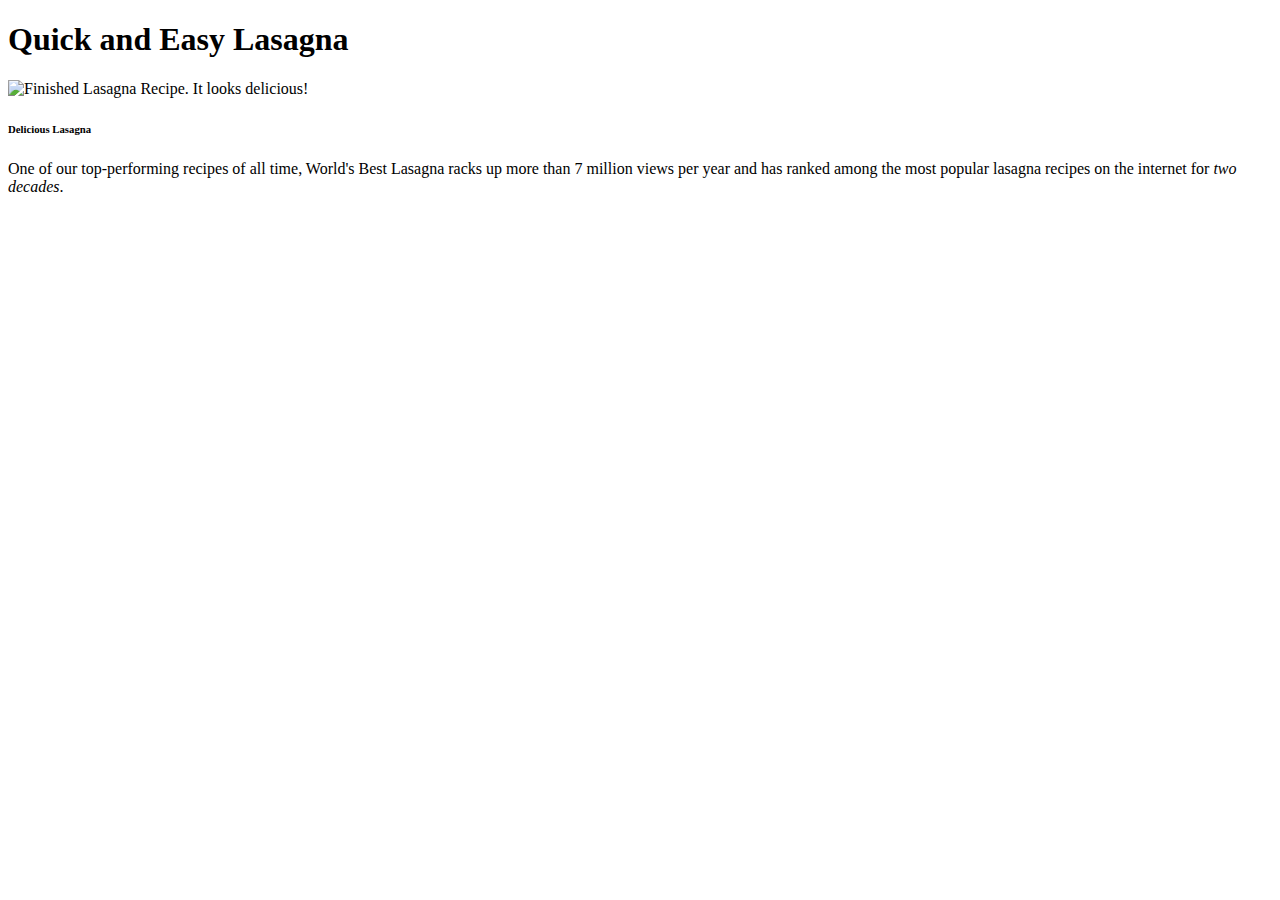
==== lasagna.html @ bdf75177 "lasagna.html" ====
<!DOCTYPE html>
<html lang="en">
<head>
    <meta charset="UTF-8">
    <title>Lasagna Recipe</title>
</head>
<body>
    <h1>Quick and Easy Lasagna</h1>
    <img src="https://thecozycook.com/wp-content/uploads/2022/04/Lasagna-Recipe-f.jpg" alt="Finished Lasagna Recipe. It looks delicious!" />
    <h6>Delicious Lasagna</h6>
    <p>One of our top-performing recipes of all time, World's Best 
        Lasagna racks up more than 7 million views per year and 
        has ranked among the most popular 
        lasagna recipes on the internet for <em>two decades</em>.</p>
</body>
</html>
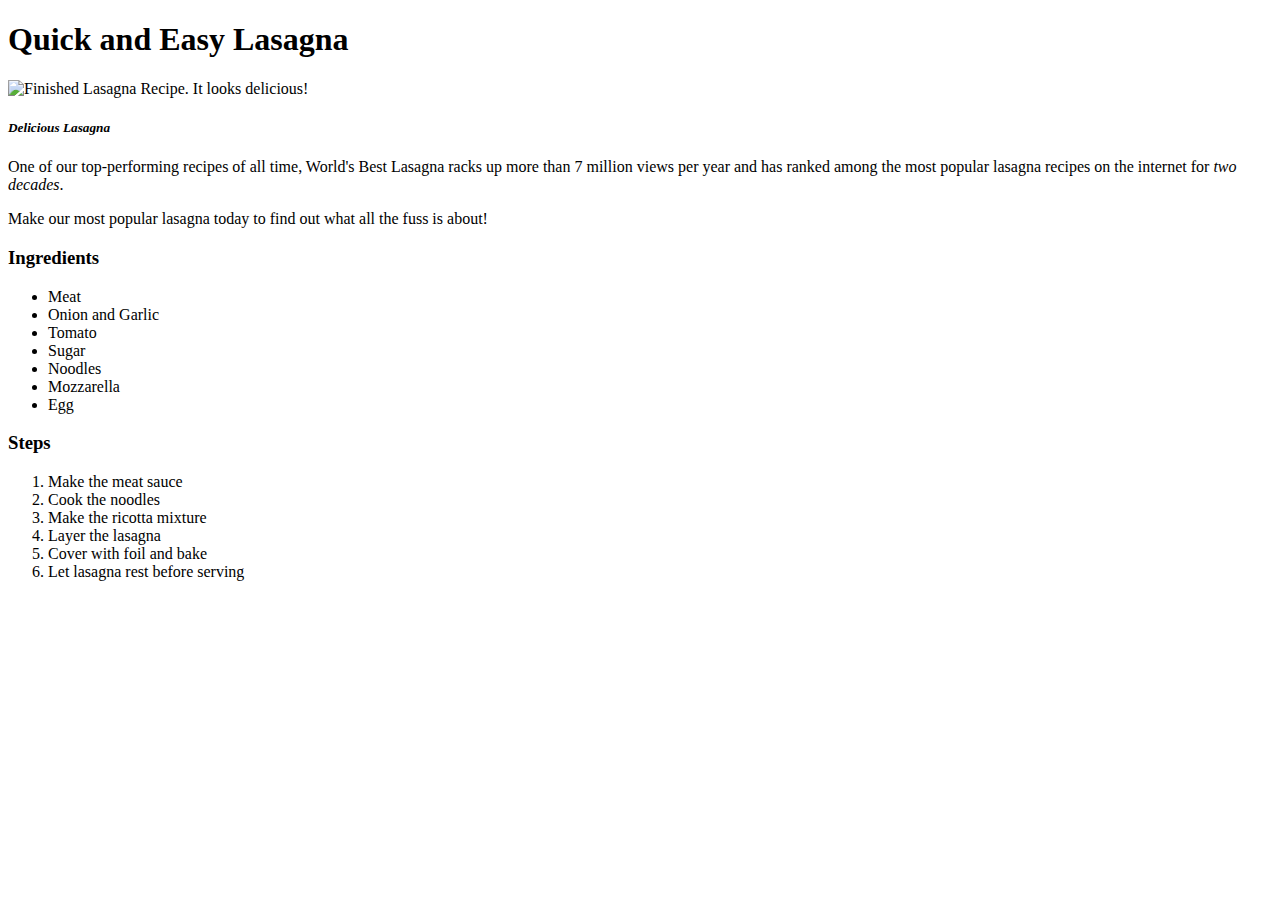
==== commit 6eadf394: "New version with pizza" ====
--- a/lasagna.html
+++ b/lasagna.html
@@ -7,10 +7,30 @@
 <body>
     <h1>Quick and Easy Lasagna</h1>
     <img src="https://thecozycook.com/wp-content/uploads/2022/04/Lasagna-Recipe-f.jpg" alt="Finished Lasagna Recipe. It looks delicious!" />
-    <h6>Delicious Lasagna</h6>
+    <h5><em>Delicious Lasagna</em></h5>
     <p>One of our top-performing recipes of all time, World's Best 
         Lasagna racks up more than 7 million views per year and 
         has ranked among the most popular 
-        lasagna recipes on the internet for <em>two decades</em>.</p>
-</body>
+        lasagna recipes on the internet for <em>two decades</em>.</p> 
+        <p>Make our most popular lasagna today to find out what all the fuss is about!</p>
+    <h3>Ingredients</h3>
+    <ul>
+        <li>Meat</li>
+        <li>Onion and Garlic</li>
+        <li>Tomato</li>
+        <li>Sugar</li>
+        <li>Noodles</li>
+        <li>Mozzarella</li>
+        <li>Egg</li>
+    </ul>
+    <h3>Steps</h3>
+    <ol>
+        <li>Make the meat sauce</li>
+        <li>Cook the noodles</li>
+        <li>Make the ricotta mixture</li>
+        <li>Layer the lasagna</li>
+        <li>Cover with foil and bake</li>
+        <li>Let lasagna rest before serving</li>
+    </ol>
+    </body>
 </html>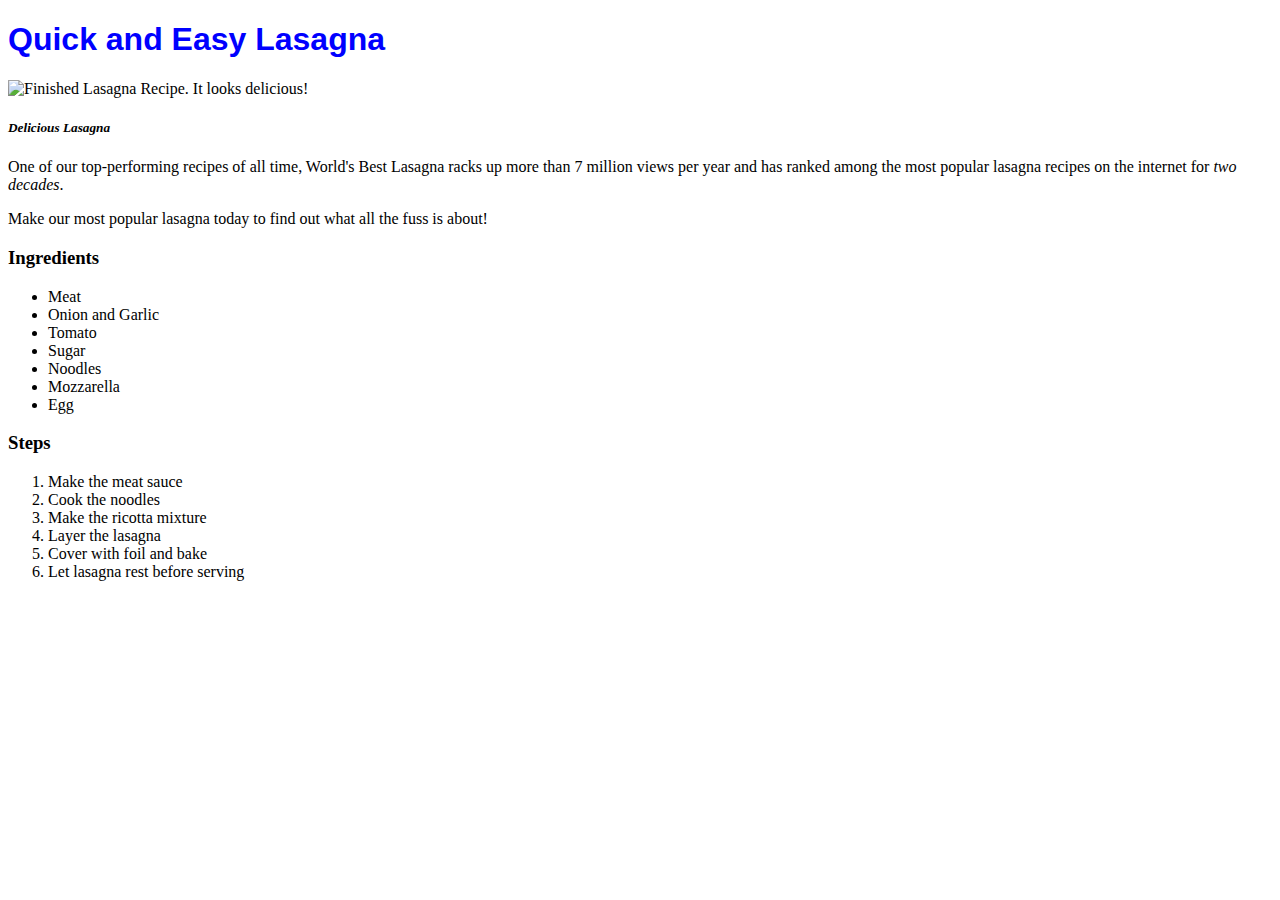
==== commit 6e4b1fd5: "add link to css file in the head of recipe pages" ====
--- a/lasagna.html
+++ b/lasagna.html
@@ -3,9 +3,10 @@
 <head>
     <meta charset="UTF-8">
     <title>Lasagna Recipe</title>
+    <link href="./style.css" rel="stylesheet"/>
 </head>
 <body>
-    <h1>Quick and Easy Lasagna</h1>
+    <h1 class="title">Quick and Easy Lasagna</h1>
     <img src="https://thecozycook.com/wp-content/uploads/2022/04/Lasagna-Recipe-f.jpg" alt="Finished Lasagna Recipe. It looks delicious!" />
     <h5><em>Delicious Lasagna</em></h5>
     <p>One of our top-performing recipes of all time, World's Best 
@@ -33,4 +34,4 @@
         <li>Let lasagna rest before serving</li>
     </ol>
     </body>
-</html>+</html>
--- a/style.css
+++ b/style.css
@@ -0,0 +1,10 @@
+a {
+    color: blue;
+    background-color: white;
+    font-size: medium;
+    font-family: 'Lucida Sans', 'Lucida Sans Regular', 'Lucida Grande', 'Lucida Sans Unicode', Geneva, Verdana, sans-serif;
+}
+.title {
+    font-family: 'Lucida Sans', 'Lucida Sans Regular', 'Lucida Grande', 'Lucida Sans Unicode', Geneva, Verdana, sans-serif;
+    color: blue;
+}
